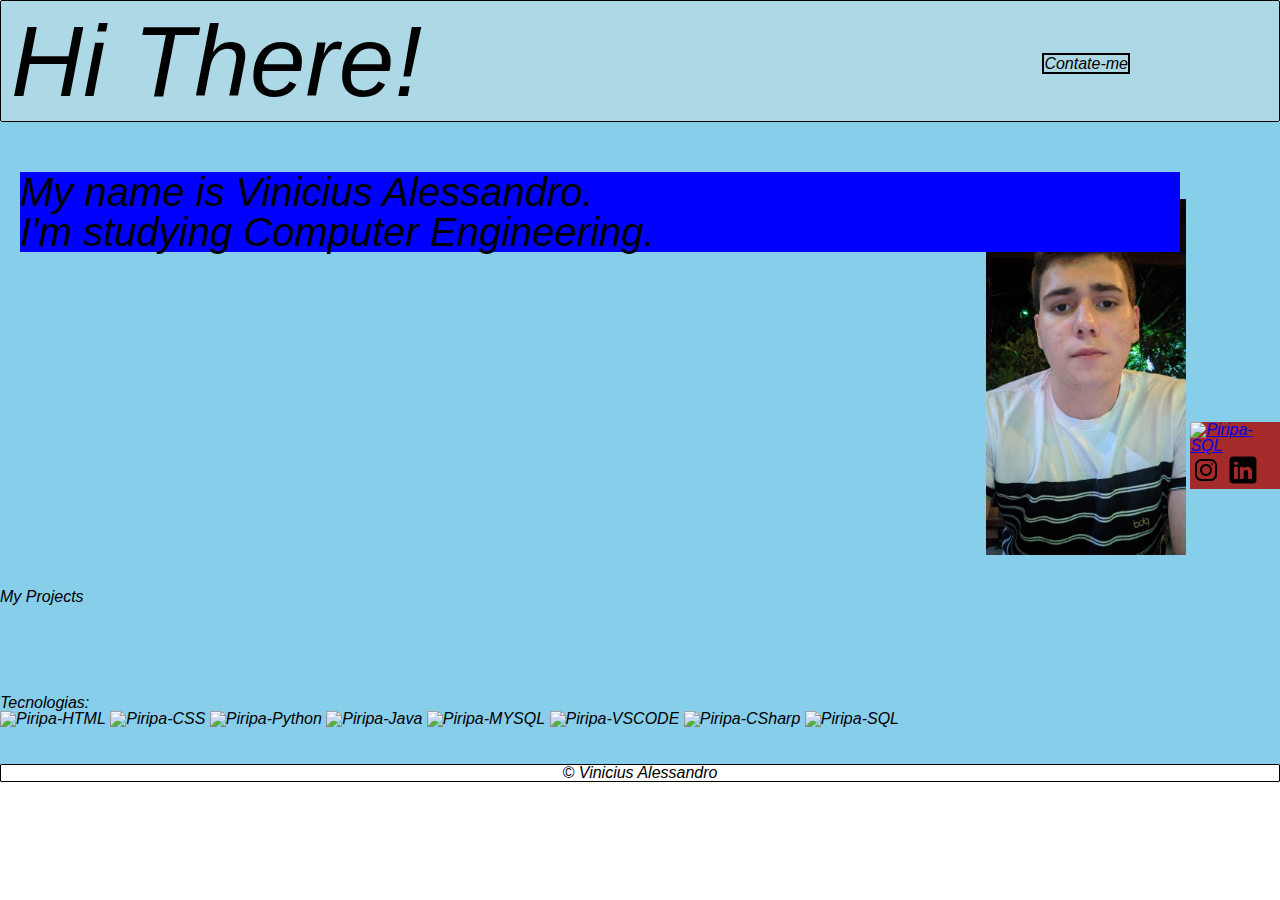
==== index.html @ c4fb6c01 "novas alterações" ====
<!DOCTYPE html>
<html lang="pt-br">

<head>
    <meta charset="UTF-8">
    <meta name="viewport" content="width=device-width, initial-scale=1.0">
    <title>Portfólio</title>
    <link rel="stylesheet" href="/assets/css/reset.css">
    <link rel="stylesheet" href="/assets/css/style.css">
    <link rel="preconnect" href="https://fonts.googleapis.com">


<body>
    <header>
        <div class="cabeca">
            <h1>Hi There!</h1>
            <nav>
                <ul>
                    <li>Contate-me</li>
                </ul>
            </nav>
        </div>
    </header>
    <main>
        <div class="div-principal">
            <div>
                <img class="picture-perfil" src="/assets/img/Foto perfil linkedIn.jpg">
            </div>
            <div class="info-principal">
                <section>
                    <h3>My name is Vinicius Alessandro.
                        <br>
                        I'm studying Computer Engineering.
                    </h3>
            </div>
            <div class="redes">
                <ul>
                    <a href="https://github.com/Piripa"><img alt="Piripa-SQL" height="30" width="40"
                            src="https://icongr.am/devicon/github-original-wordmark.svg?size=128&color=currentColor" /></a>
                    <a href="https://www.instagram.com/vini_aless/"><img src="/assets/img/icons8-instagram-32.png"></a>
                    <a href="https://www.linkedin.com/in/vinialess/"><img src="/assets/img/icons8-linkedin-32.png"></a>
                </ul>
                </section>
            </div>
            <section class="my-projects">
                <p>My Projects</p>
            </section>
            <div class="skills">
                <p>Tecnologias:</p>
                <img alt="Piripa-HTML" height="30" width="40"
                    src="https://raw.githubusercontent.com/devicons/devicon/master/icons/html5/html5-original.svg">
                <img alt="Piripa-CSS" height="30" width="40"
                    src="https://raw.githubusercontent.com/devicons/devicon/master/icons/css3/css3-original.svg">
                <img alt="Piripa-Python" height="30" width="40"
                    src="https://raw.githubusercontent.com/devicons/devicon/master/icons/python/python-original.svg">
                <img alt="Piripa-Java" height="30" width="40"
                    src="https://cdn.jsdelivr.net/gh/devicons/devicon/icons/java/java-original.svg">
                <img alt="Piripa-MYSQL" height="30" width="40"
                    src="https://cdn.jsdelivr.net/gh/devicons/devicon/icons/mysql/mysql-original.svg">
                <img alt="Piripa-VSCODE" height="30" width="40"
                    src="https://cdn.jsdelivr.net/gh/devicons/devicon/icons/vscode/vscode-original.svg">
                <img alt="Piripa-CSharp" height="30" width="40"
                    src="https://cdn.jsdelivr.net/gh/devicons/devicon/icons/csharp/csharp-original.svg" />
                <img alt="Piripa-SQL" height="30" width="40"
                    src="https://icongr.am/devicon/postgresql-original.svg?size=128&color=currentColor" />
            </div>
        </div>
        </div>
    </main>
    <footer>
        <p><span>&#169;</span> Vinicius Alessandro</p>
    </footer>
</body>

</html>
---- assets/css/style.css ----
body {
    font-family: "Roboto", sans-serif;
    font-style: italic;
    width: 1024px 920px;
}

header {
    background-color: #ADD8E6;
    padding: 10px;
    border-color: black;
    border-width: 1px;
    border-style: solid;
    border-radius: 2px;


}

header h1 {
    font-size: 100px;

}

nav {
    position: absolute;
    top: 56px;
    right: 150px;
}

nav li {
    display: inline;
    border-color: black;
    border-width: 2px;
    border-style: solid;
}

li {
    border-color: black;

}



main {
    background-color: red;
    width: 100%;

}

.div-principal {
    width: 100%;
    margin: 0 auto;
    background-color: #87CEEB;
    display: block;
}



.picture-perfil {
    display: inline-flex;
    position: absolute;
    max-width: 200px;
    margin: 6% 0 10% 77%;

}


footer {
    text-align: center;
    border-radius: 1px;
    border-width: 1px;
    border-color: black;
    border-style: solid;
}

.info-principal {
    background-color: blue;
    position: absolute;
    margin: 50px 20px;
    font-size: 40px;
    width: 29em;
}

.redes {
    background-color: brown;
    display: inline-block;
    margin: 300px 0 100px 93%;
}

.skills {
    display: inline-block;
    margin: 90px 0 36.7px;
}
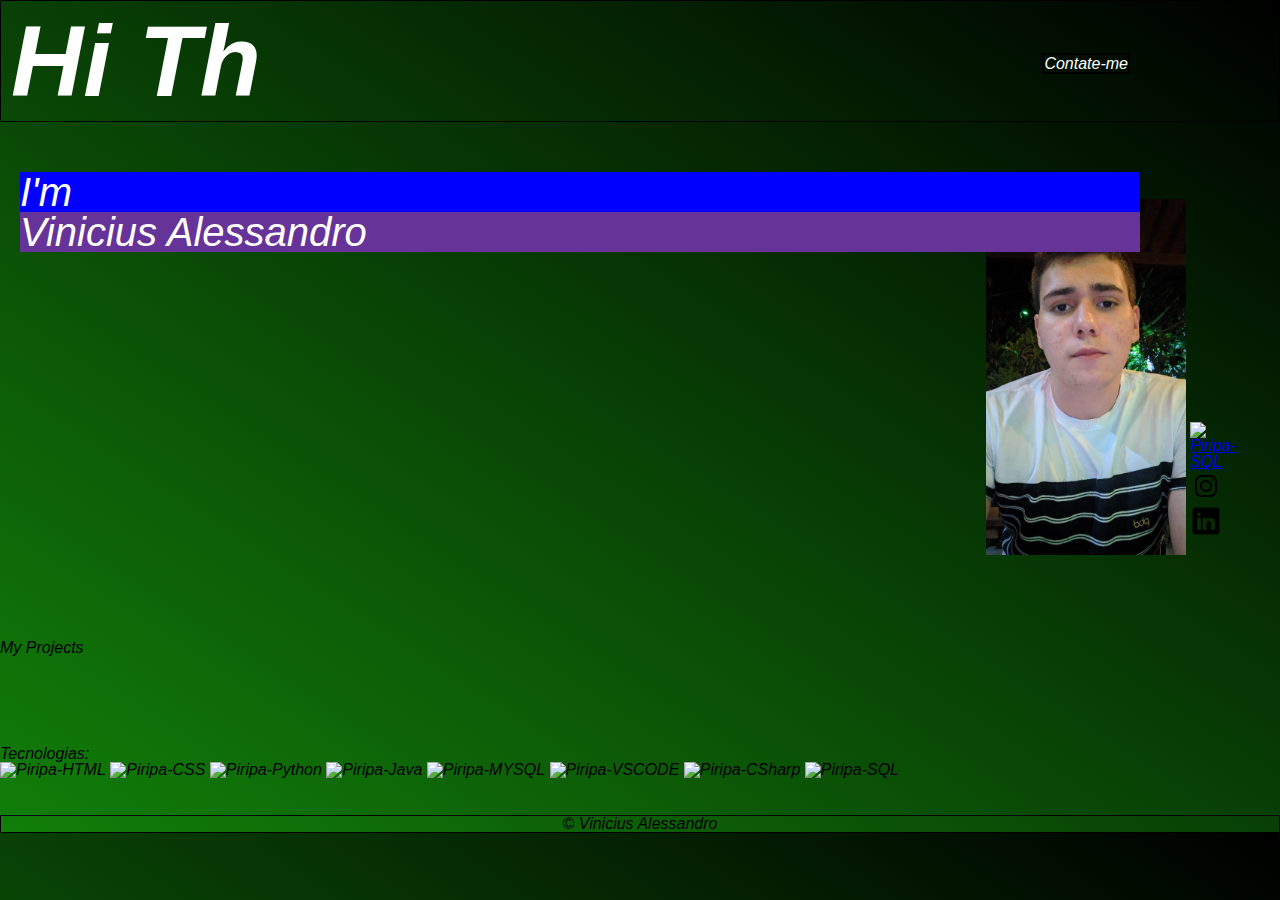
==== commit 27a303be: "inicio do js" ====
--- a/index.html
+++ b/index.html
@@ -8,8 +8,8 @@
     <link rel="stylesheet" href="/assets/css/reset.css">
     <link rel="stylesheet" href="/assets/css/style.css">
     <link rel="preconnect" href="https://fonts.googleapis.com">
-
-
+    
+</head>
 <body>
     <header>
         <div class="cabeca">
@@ -28,9 +28,9 @@
             </div>
             <div class="info-principal">
                 <section>
-                    <h3>My name is Vinicius Alessandro.
-                        <br>
-                        I'm studying Computer Engineering.
+                    
+                    <h3>
+                        I'm <h4 id="textoAlternador"> </h4>
                     </h3>
             </div>
             <div class="redes">
@@ -65,11 +65,11 @@
                     src="https://icongr.am/devicon/postgresql-original.svg?size=128&color=currentColor" />
             </div>
         </div>
-        </div>
     </main>
     <footer>
         <p><span>&#169;</span> Vinicius Alessandro</p>
     </footer>
+    <script type="text/javascript" src="/assets/js/estilizar.js"></script>
 </body>
 
 </html>--- a/assets/css/style.css
+++ b/assets/css/style.css
@@ -1,11 +1,11 @@
 body {
     font-family: "Roboto", sans-serif;
     font-style: italic;
-    width: 1024px 920px;
+    max-width: 1024px 920px;
+    background-image: linear-gradient(to top right, #117f09, #0d6007, #084005, #042002, #000000);
 }
 
 header {
-    background-color: #ADD8E6;
     padding: 10px;
     border-color: black;
     border-width: 1px;
@@ -17,7 +17,8 @@
 
 header h1 {
     font-size: 100px;
-
+    font-weight: 900;
+    color: white;
 }
 
 nav {
@@ -27,6 +28,7 @@
 }
 
 nav li {
+    color: white;
     display: inline;
     border-color: black;
     border-width: 2px;
@@ -41,7 +43,6 @@
 
 
 main {
-    background-color: red;
     width: 100%;
 
 }
@@ -49,7 +50,6 @@
 .div-principal {
     width: 100%;
     margin: 0 auto;
-    background-color: #87CEEB;
     display: block;
 }
 
@@ -73,17 +73,26 @@
 }
 
 .info-principal {
+    color: white;
     background-color: blue;
     position: absolute;
     margin: 50px 20px;
     font-size: 40px;
-    width: 29em;
+    width: 28em;
+
+
 }
 
+.info-principal h4 {
+    background-color: rebeccapurple;
+
+}
+
+
 .redes {
-    background-color: brown;
     display: inline-block;
     margin: 300px 0 100px 93%;
+    width: 40px;
 }
 
 .skills {
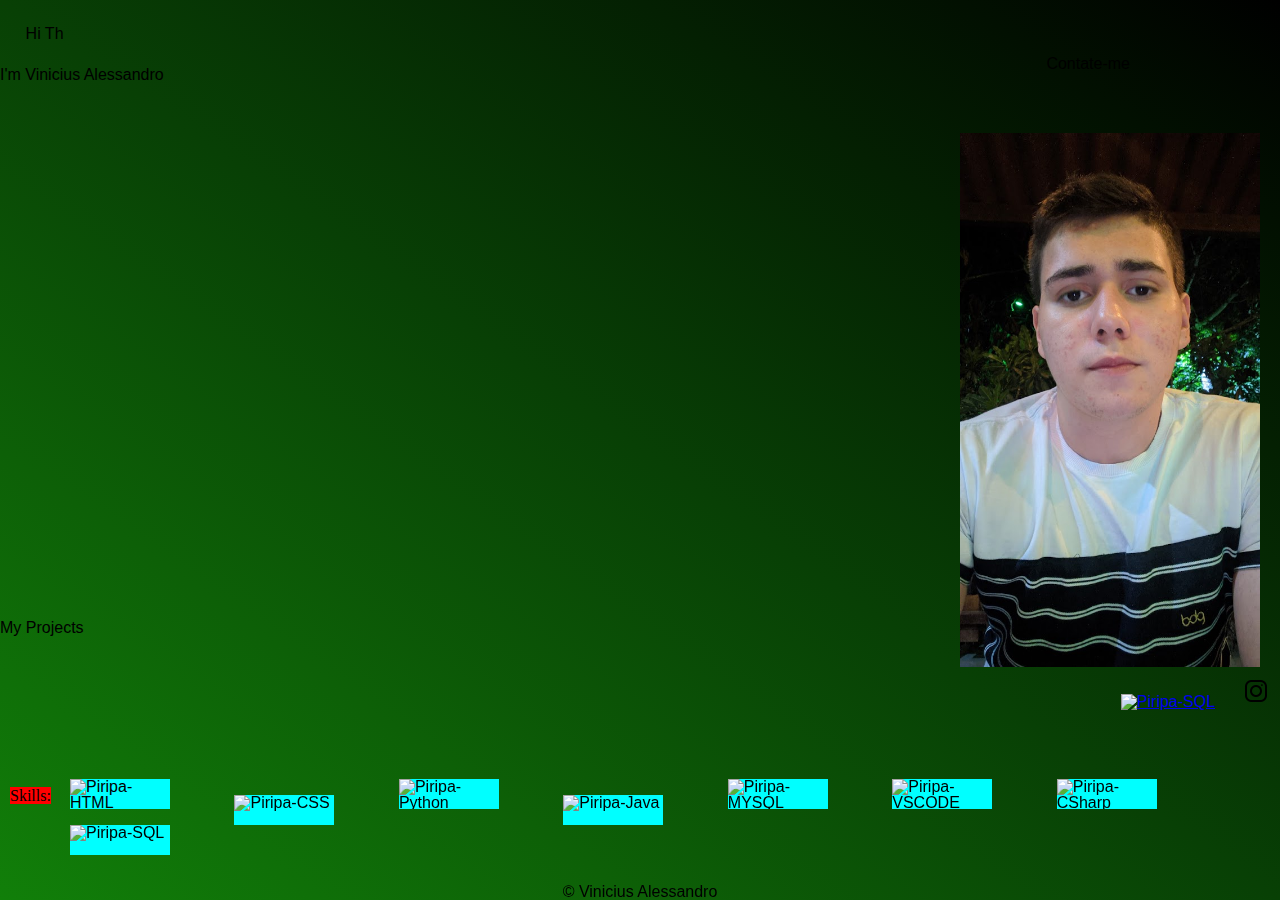
==== commit 1c38c190: "refazendo o css para uma melhor adptação" ====
--- a/index.html
+++ b/index.html
@@ -8,8 +8,8 @@
     <link rel="stylesheet" href="/assets/css/reset.css">
     <link rel="stylesheet" href="/assets/css/style.css">
     <link rel="preconnect" href="https://fonts.googleapis.com">
-    
 </head>
+
 <body>
     <header>
         <div class="cabeca">
@@ -24,46 +24,45 @@
     <main>
         <div class="div-principal">
             <div>
-                <img class="picture-perfil" src="/assets/img/Foto perfil linkedIn.jpg">
+                <h2>I'm <span id="textoAlternador"></span></h2>
+                <div class="info-principal">
+                    <img class="picture-perfil" src="/assets/img/Foto perfil linkedIn.jpg">
+                    <div class="redes">
+                        <a  class="entre-redes" href="https://github.com/Piripa"><img alt="Piripa-SQL" height="30" width="40"
+                                src="https://icongr.am/devicon/github-original-wordmark.svg?size=128&color=currentColor" /></a>
+                        <a class="entre-redes"href="https://www.instagram.com/vini_aless/"><img
+                                src="/assets/img/icons8-instagram-32.png"></a>
+                        <a class="entre-redes" href="https://www.linkedin.com/in/vinialess/"><img
+                                src="/assets/img/icons8-linkedin-32.png"></a>
+                    </div>
+                </div>
+                    <section class="my-projects">
+                        <p>My Projects</p>
+                    </section>
+                    <div class="skills">
+                        <p class="nome-skill"> Skills: </p>
+                        <div>
+                            <img class="imagens-skill" alt="Piripa-HTML" height="30" width="40"
+                                src="https://raw.githubusercontent.com/devicons/devicon/master/icons/html5/html5-original.svg">
+                            <img class="imagens-skill" alt="Piripa-CSS" height="30" width="40"
+                                src="https://raw.githubusercontent.com/devicons/devicon/master/icons/css3/css3-original.svg">
+                            <img class="imagens-skill" alt="Piripa-Python" height="30" width="40"
+                                src="https://raw.githubusercontent.com/devicons/devicon/master/icons/python/python-original.svg">
+                            <img class="imagens-skill" alt="Piripa-Java" height="30" width="40"
+                                src="https://cdn.jsdelivr.net/gh/devicons/devicon/icons/java/java-original.svg">
+                            <img class="imagens-skill" alt="Piripa-MYSQL" height="30" width="40"
+                                src="https://cdn.jsdelivr.net/gh/devicons/devicon/icons/mysql/mysql-original.svg">
+                            <img class="imagens-skill" alt="Piripa-VSCODE" height="30" width="40"
+                                src="https://cdn.jsdelivr.net/gh/devicons/devicon/icons/vscode/vscode-original.svg">
+                            <img class="imagens-skill" alt="Piripa-CSharp" height="30" width="40"
+                                src="https://cdn.jsdelivr.net/gh/devicons/devicon/icons/csharp/csharp-original.svg" />
+                            <img class="imagens-skill" alt="Piripa-SQL" height="30" width="40"
+                                src="https://icongr.am/devicon/postgresql-original.svg?size=128&color=currentColor" />
+                        </div>
+                    </div>
+                </div>
             </div>
-            <div class="info-principal">
-                <section>
-                    
-                    <h3>
-                        I'm <h4 id="textoAlternador"> </h4>
-                    </h3>
-            </div>
-            <div class="redes">
-                <ul>
-                    <a href="https://github.com/Piripa"><img alt="Piripa-SQL" height="30" width="40"
-                            src="https://icongr.am/devicon/github-original-wordmark.svg?size=128&color=currentColor" /></a>
-                    <a href="https://www.instagram.com/vini_aless/"><img src="/assets/img/icons8-instagram-32.png"></a>
-                    <a href="https://www.linkedin.com/in/vinialess/"><img src="/assets/img/icons8-linkedin-32.png"></a>
-                </ul>
-                </section>
-            </div>
-            <section class="my-projects">
-                <p>My Projects</p>
-            </section>
-            <div class="skills">
-                <p>Tecnologias:</p>
-                <img alt="Piripa-HTML" height="30" width="40"
-                    src="https://raw.githubusercontent.com/devicons/devicon/master/icons/html5/html5-original.svg">
-                <img alt="Piripa-CSS" height="30" width="40"
-                    src="https://raw.githubusercontent.com/devicons/devicon/master/icons/css3/css3-original.svg">
-                <img alt="Piripa-Python" height="30" width="40"
-                    src="https://raw.githubusercontent.com/devicons/devicon/master/icons/python/python-original.svg">
-                <img alt="Piripa-Java" height="30" width="40"
-                    src="https://cdn.jsdelivr.net/gh/devicons/devicon/icons/java/java-original.svg">
-                <img alt="Piripa-MYSQL" height="30" width="40"
-                    src="https://cdn.jsdelivr.net/gh/devicons/devicon/icons/mysql/mysql-original.svg">
-                <img alt="Piripa-VSCODE" height="30" width="40"
-                    src="https://cdn.jsdelivr.net/gh/devicons/devicon/icons/vscode/vscode-original.svg">
-                <img alt="Piripa-CSharp" height="30" width="40"
-                    src="https://cdn.jsdelivr.net/gh/devicons/devicon/icons/csharp/csharp-original.svg" />
-                <img alt="Piripa-SQL" height="30" width="40"
-                    src="https://icongr.am/devicon/postgresql-original.svg?size=128&color=currentColor" />
-            </div>
+        </div>
         </div>
     </main>
     <footer>
--- a/assets/css/style.css
+++ b/assets/css/style.css
@@ -1,24 +1,17 @@
+* {}
+
 body {
-    font-family: "Roboto", sans-serif;
-    font-style: italic;
-    max-width: 1024px 920px;
+    min-height: 100vh;
+    min-width: 100vh;
+    font-family: "Madimi One", sans-serif;
+    font-weight: 400;
+    font-style: normal;
     background-image: linear-gradient(to top right, #117f09, #0d6007, #084005, #042002, #000000);
+
 }
 
 header {
-    padding: 10px;
-    border-color: black;
-    border-width: 1px;
-    border-style: solid;
-    border-radius: 2px;
-
-
-}
-
-header h1 {
-    font-size: 100px;
-    font-weight: 900;
-    color: white;
+    padding: 2%;
 }
 
 nav {
@@ -27,75 +20,64 @@
     right: 150px;
 }
 
-nav li {
-    color: white;
-    display: inline;
-    border-color: black;
-    border-width: 2px;
-    border-style: solid;
+.info-principal {
+    position: relative;
+    top: 50px;
 }
 
-li {
-    border-color: black;
-
-}
-
-
-
-main {
-    width: 100%;
-
-}
-
-.div-principal {
-    width: 100%;
-    margin: 0 auto;
-    display: block;
-}
-
-
-
 .picture-perfil {
-    display: inline-flex;
-    position: absolute;
-    max-width: 200px;
-    margin: 6% 0 10% 77%;
-
-}
-
-
-footer {
-    text-align: center;
-    border-radius: 1px;
-    border-width: 1px;
-    border-color: black;
-    border-style: solid;
-}
-
-.info-principal {
-    color: white;
-    background-color: blue;
-    position: absolute;
-    margin: 50px 20px;
-    font-size: 40px;
-    width: 28em;
-
-
-}
-
-.info-principal h4 {
-    background-color: rebeccapurple;
-
+    position: relative;
+    top: 5%;
+    left: 75%;
 }
 
 
 .redes {
+
     display: inline-block;
-    margin: 300px 0 100px 93%;
-    width: 40px;
+    position: relative;
+    left: 63%;
+    top: 40px;
 }
 
+.redes a {
+    margin: 10px;
+}
+
+
 .skills {
+
+    padding-left: 10px;
+    position: fixed;
+    bottom: 5%;
+    width: 100%;
+}
+
+.nome-skill {
+    background-color: red;
+    display: inline;
+    position: relative;
+    top: 25px;
+    font-family: "Angkor", serif;
+}
+
+.imagens-skill {
+    background-color: aqua;
     display: inline-block;
-    margin: 90px 0 36.7px;
+    margin-left: 60px;
+    width: 100px;
+    text-align: ;
+
+}
+
+.picture-perfil {
+    position: relative;
+    width: 300px;
+}
+
+footer {
+    position: fixed;
+    text-align: center;
+    bottom: 0;
+    width: 100%;
 }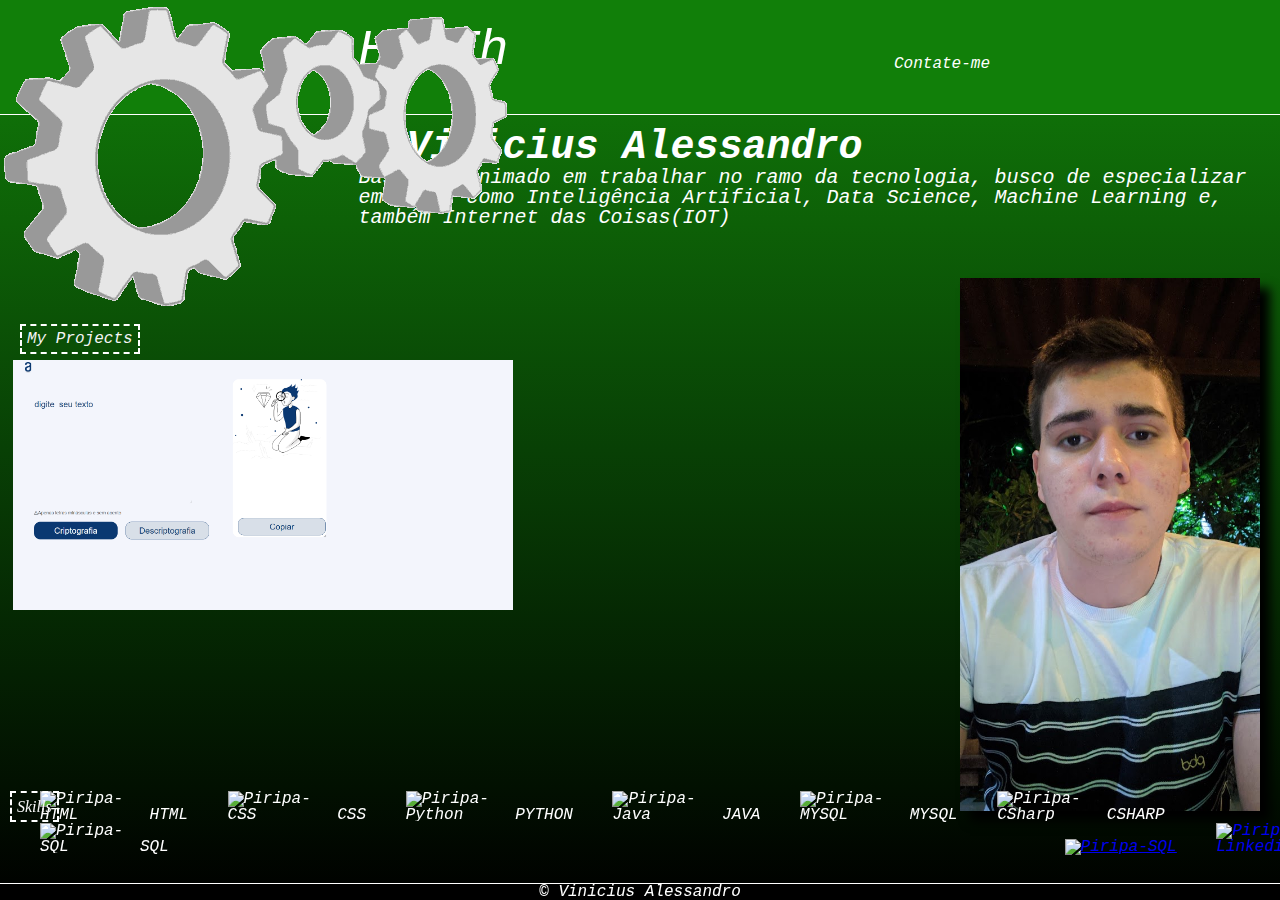
==== commit 107dd7ec: "atualização de cores e elementos" ====
--- a/index.html
+++ b/index.html
@@ -13,6 +13,9 @@
 <body>
     <header>
         <div class="cabeca">
+            <figure class="gif">
+                <img src="/assets/img/gif engrenagem.gif">
+            </figure>
             <h1>Hi There!</h1>
             <nav>
                 <ul>
@@ -24,44 +27,49 @@
     <main>
         <div class="div-principal">
             <div>
-                <h2>I'm <span id="textoAlternador"></span></h2>
+                <h2>I'm <span id="textoAlternador"></span> <br>
+                    Bastante animado em trabalhar no ramo da tecnologia, busco de especializar
+                    em áreas como Inteligência Artificial, Data Science, Machine Learning e, também Internet das
+                    Coisas(IOT)</h2>
                 <div class="info-principal">
                     <img class="picture-perfil" src="/assets/img/Foto perfil linkedIn.jpg">
                     <div class="redes">
-                        <a  class="entre-redes" href="https://github.com/Piripa"><img alt="Piripa-SQL" height="30" width="40"
-                                src="https://icongr.am/devicon/github-original-wordmark.svg?size=128&color=currentColor" /></a>
-                        <a class="entre-redes"href="https://www.instagram.com/vini_aless/"><img
-                                src="/assets/img/icons8-instagram-32.png"></a>
-                        <a class="entre-redes" href="https://www.linkedin.com/in/vinialess/"><img
-                                src="/assets/img/icons8-linkedin-32.png"></a>
+                        <a class="entre-redes" href="https://github.com/Piripa"><img alt="Piripa-SQL" height="30"
+                                width="40" src="https://icongr.am/feather/github.svg?size=106&color=f5f5f5" /></a>
+                        <a class="entre-redes" href="https://www.instagram.com/vini_aless/"><img class="imagens-skill"
+                                alt="Piripa-Linkedin" height="30" width="40"
+                                src=https://icongr.am/feather/instagram.svg?size=106&color=f5f5f5></a>
+                        <a class="entre-redes" href="https://www.linkedin.com/in/vinialess/"><img class="imagens-skill"
+                                alt="Piripa-Linkedin" height="30" width="40"
+                                src="https://icongr.am/devicon/linkedin-plain.svg?size=106&color=f5f5f5" /></a>
                     </div>
                 </div>
-                    <section class="my-projects">
-                        <p>My Projects</p>
-                    </section>
-                    <div class="skills">
-                        <p class="nome-skill"> Skills: </p>
-                        <div>
-                            <img class="imagens-skill" alt="Piripa-HTML" height="30" width="40"
-                                src="https://raw.githubusercontent.com/devicons/devicon/master/icons/html5/html5-original.svg">
-                            <img class="imagens-skill" alt="Piripa-CSS" height="30" width="40"
-                                src="https://raw.githubusercontent.com/devicons/devicon/master/icons/css3/css3-original.svg">
-                            <img class="imagens-skill" alt="Piripa-Python" height="30" width="40"
-                                src="https://raw.githubusercontent.com/devicons/devicon/master/icons/python/python-original.svg">
-                            <img class="imagens-skill" alt="Piripa-Java" height="30" width="40"
-                                src="https://cdn.jsdelivr.net/gh/devicons/devicon/icons/java/java-original.svg">
-                            <img class="imagens-skill" alt="Piripa-MYSQL" height="30" width="40"
-                                src="https://cdn.jsdelivr.net/gh/devicons/devicon/icons/mysql/mysql-original.svg">
-                            <img class="imagens-skill" alt="Piripa-VSCODE" height="30" width="40"
-                                src="https://cdn.jsdelivr.net/gh/devicons/devicon/icons/vscode/vscode-original.svg">
-                            <img class="imagens-skill" alt="Piripa-CSharp" height="30" width="40"
-                                src="https://cdn.jsdelivr.net/gh/devicons/devicon/icons/csharp/csharp-original.svg" />
-                            <img class="imagens-skill" alt="Piripa-SQL" height="30" width="40"
-                                src="https://icongr.am/devicon/postgresql-original.svg?size=128&color=currentColor" />
-                        </div>
+                <section class="my-projects">
+                    <p>My Projects</p>
+                    <img src="/assets/img/decodificar- texto.png">
+                </section>
+                <div class="skills">
+                    <p class="nome-skill"> Skills </p>
+                    <div>
+                        <img class="imagens-skill" alt="Piripa-HTML" height="30" width="40"
+                            src="https://icongr.am/devicon/html5-plain.svg?size=106&color=f5f5f5"> HTML
+                        <img class="imagens-skill" alt="Piripa-CSS" height="30" width="40"
+                            src="https://icongr.am/devicon/css3-plain.svg?size=106&color=f5f5f5"> CSS
+                        <img class="imagens-skill" alt="Piripa-Python" height="30" width="40"
+                            src="https://icongr.am/devicon/python-plain.svg?size=106&color=f5f5f5"> PYTHON
+                        <img class="imagens-skill" alt="Piripa-Java" height="30" width="40"
+                            src="https://icongr.am/devicon/java-plain.svg?size=106&color=f5f5f5"> JAVA
+                        <img class="imagens-skill" alt="Piripa-MYSQL" height="30" width="40"
+                            src="https://icongr.am/devicon/mysql-plain.svg?size=106&color=f5f5f5"> MYSQL
+                        <img class="imagens-skill" alt="Piripa-CSharp" height="30" width="40"
+                            src="https://icongr.am/devicon/csharp-plain.svg?size=106&color=f5f5f5" /> CSHARP
+                        <img class="imagens-skill" alt="Piripa-SQL" height="30" width="40"
+                            src="https://icongr.am/devicon/postgresql-plain.svg?size=106&color=f5f5f5" />SQL
+
                     </div>
                 </div>
             </div>
+        </div>
         </div>
         </div>
     </main>
--- a/assets/css/style.css
+++ b/assets/css/style.css
@@ -3,21 +3,51 @@
 body {
     min-height: 100vh;
     min-width: 100vh;
-    font-family: "Madimi One", sans-serif;
-    font-weight: 400;
-    font-style: normal;
-    background-image: linear-gradient(to top right, #117f09, #0d6007, #084005, #042002, #000000);
+    font-family: "Source Code Pro", monospace;
+    font-optical-sizing: auto;
+    font-style: italic;
+
+
+    background-image: linear-gradient(#117f09, #0d6007, #084005, #042002, #000000);
 
 }
 
 header {
-    padding: 2%;
+    padding: 2% 0 3% 28%;
+    color: white;
+    border-bottom: 1px solid white;
+    background-color: #117f09;
+
+}
+
+.gif {
+    position: absolute;
+    top: 0;
+    left: 0;
+
+}
+
+header h1 {
+
+    font-size: 50px;
 }
 
 nav {
     position: absolute;
     top: 56px;
-    right: 150px;
+    right: 290px;
+}
+
+.div-principal h2 {
+    margin: 1% 0 0 28%;
+    color: white;
+    font-size: 20px;
+
+}
+
+.div-principal h2 span {
+    font-size: 40px;
+    font-weight: bolder;
 }
 
 .info-principal {
@@ -27,8 +57,26 @@
 
 .picture-perfil {
     position: relative;
-    top: 5%;
     left: 75%;
+    box-shadow: 10px 10px 10px #000000;
+}
+
+.my-projects p {
+    display: inline-block;
+    position: absolute;
+    top: 36%;
+    left: 20px;
+    border: 2px dashed white;
+    color: whitesmoke;
+    padding: 5px;
+}
+
+.my-projects img {
+    max-width: 500px;
+    display: inline-flex;
+    position: absolute;
+    top: 40%;
+    left: 1%;
 }
 
 
@@ -36,12 +84,8 @@
 
     display: inline-block;
     position: relative;
-    left: 63%;
+    left: 59%;
     top: 40px;
-}
-
-.redes a {
-    margin: 10px;
 }
 
 
@@ -51,22 +95,24 @@
     position: fixed;
     bottom: 5%;
     width: 100%;
+    color: white;
 }
 
 .nome-skill {
-    background-color: red;
     display: inline;
     position: relative;
     top: 25px;
     font-family: "Angkor", serif;
+    border: 2px dashed white;
+    padding: 5px;
+    color: whitesmoke;
 }
 
 .imagens-skill {
-    background-color: aqua;
     display: inline-block;
-    margin-left: 60px;
+    margin-left: 25px;
     width: 100px;
-    text-align: ;
+    padding-left: 5px;
 
 }
 
@@ -80,4 +126,8 @@
     text-align: center;
     bottom: 0;
     width: 100%;
+    border-top: 1px solid white;
+    background-color: #000000;
+    color: white;
+    /*background-color: rgb(92, 142, 155);*/
 }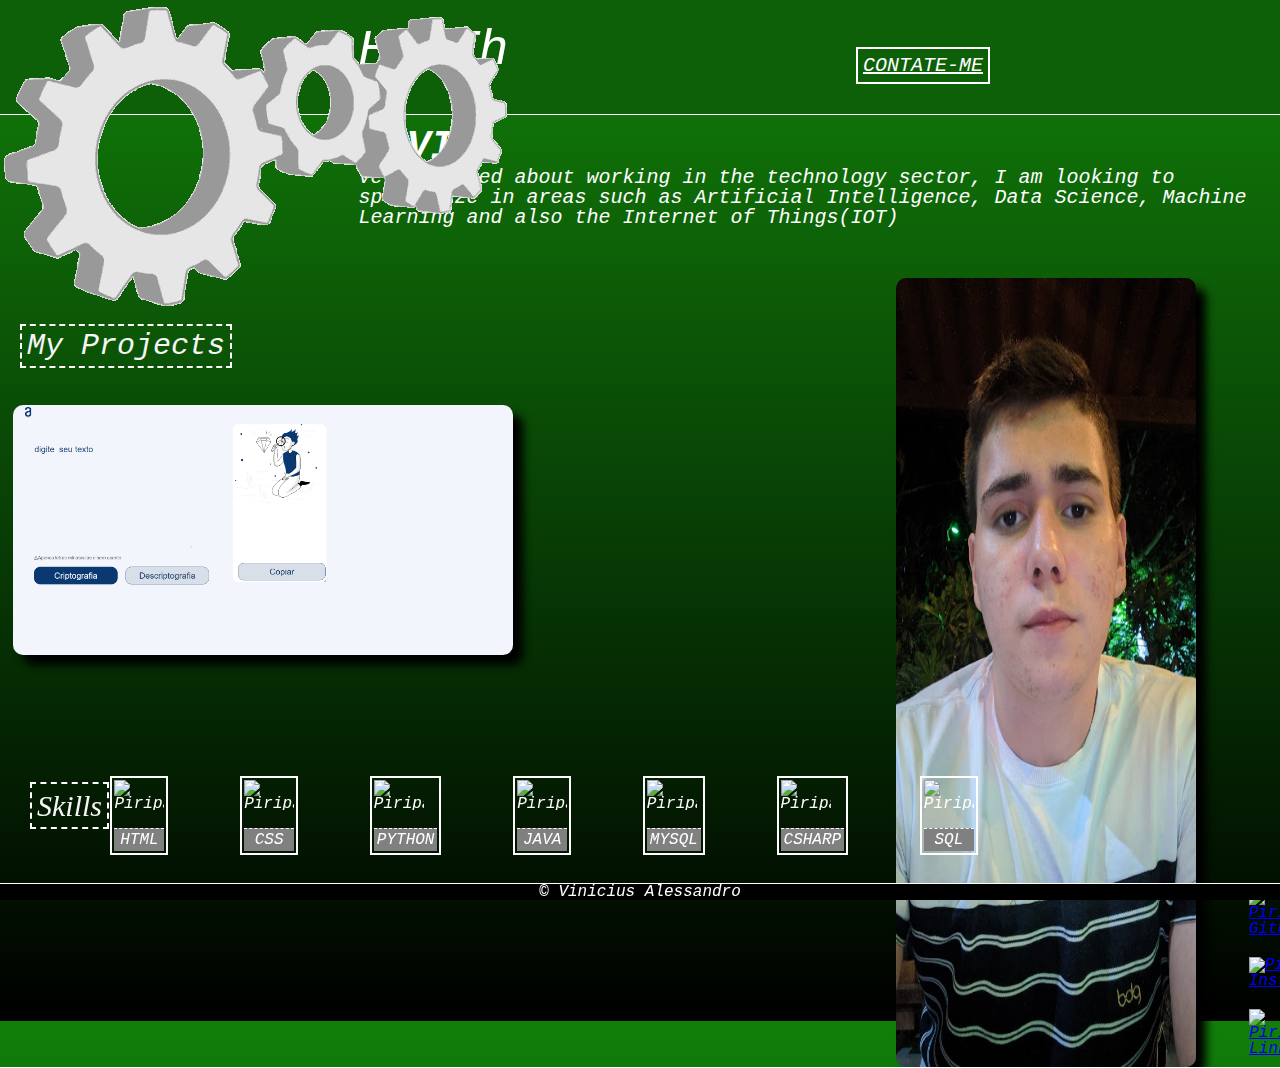
==== commit 88a2f2f6: "atualização da página, inserção de bordas, criação da pagina contato" ====
--- a/index.html
+++ b/index.html
@@ -19,7 +19,9 @@
             <h1>Hi There!</h1>
             <nav>
                 <ul>
-                    <li>Contate-me</li>
+                    <a href="/contato.html">
+                        <li>Contate-me</li>
+                    </a>
                 </ul>
             </nav>
         </div>
@@ -28,44 +30,71 @@
         <div class="div-principal">
             <div>
                 <h2>I'm <span id="textoAlternador"></span> <br>
-                    Bastante animado em trabalhar no ramo da tecnologia, busco de especializar
-                    em áreas como Inteligência Artificial, Data Science, Machine Learning e, também Internet das
-                    Coisas(IOT)</h2>
+                    Very excited about working in the technology sector, I am looking to specialize
+                    in areas such as Artificial Intelligence, Data Science, Machine Learning and also the Internet of
+                    Things(IOT)</h2>
                 <div class="info-principal">
                     <img class="picture-perfil" src="/assets/img/Foto perfil linkedIn.jpg">
                     <div class="redes">
-                        <a class="entre-redes" href="https://github.com/Piripa"><img alt="Piripa-SQL" height="30"
-                                width="40" src="https://icongr.am/feather/github.svg?size=106&color=f5f5f5" /></a>
-                        <a class="entre-redes" href="https://www.instagram.com/vini_aless/"><img class="imagens-skill"
-                                alt="Piripa-Linkedin" height="30" width="40"
-                                src=https://icongr.am/feather/instagram.svg?size=106&color=f5f5f5></a>
-                        <a class="entre-redes" href="https://www.linkedin.com/in/vinialess/"><img class="imagens-skill"
-                                alt="Piripa-Linkedin" height="30" width="40"
+                        <a href="https://github.com/Piripa"><img alt="Piripa-GithHub" height="30" width="40"
+                                src="https://icongr.am/feather/github.svg?size=106&color=f5f5f5" /></a>
+
+                        <a href="https://www.instagram.com/vini_aless/"><img alt="Piripa-Instagram" height="30"
+                                width="40" src=https://icongr.am/feather/instagram.svg?size=106&color=f5f5f5></a>
+
+                        <a href="https://www.linkedin.com/in/vinialess/"><img alt="Piripa-Linkedin" height="30"
+                                width="40"
                                 src="https://icongr.am/devicon/linkedin-plain.svg?size=106&color=f5f5f5" /></a>
                     </div>
                 </div>
                 <section class="my-projects">
+
                     <p>My Projects</p>
-                    <img src="/assets/img/decodificar- texto.png">
+
+                    <a href="https://piripa.github.io/challenge-decodificador-de-texto/"><img src="/assets/img/decodificar- texto.png"></a>
                 </section>
                 <div class="skills">
                     <p class="nome-skill"> Skills </p>
-                    <div>
-                        <img class="imagens-skill" alt="Piripa-HTML" height="30" width="40"
-                            src="https://icongr.am/devicon/html5-plain.svg?size=106&color=f5f5f5"> HTML
-                        <img class="imagens-skill" alt="Piripa-CSS" height="30" width="40"
-                            src="https://icongr.am/devicon/css3-plain.svg?size=106&color=f5f5f5"> CSS
-                        <img class="imagens-skill" alt="Piripa-Python" height="30" width="40"
-                            src="https://icongr.am/devicon/python-plain.svg?size=106&color=f5f5f5"> PYTHON
-                        <img class="imagens-skill" alt="Piripa-Java" height="30" width="40"
-                            src="https://icongr.am/devicon/java-plain.svg?size=106&color=f5f5f5"> JAVA
-                        <img class="imagens-skill" alt="Piripa-MYSQL" height="30" width="40"
-                            src="https://icongr.am/devicon/mysql-plain.svg?size=106&color=f5f5f5"> MYSQL
-                        <img class="imagens-skill" alt="Piripa-CSharp" height="30" width="40"
-                            src="https://icongr.am/devicon/csharp-plain.svg?size=106&color=f5f5f5" /> CSHARP
-                        <img class="imagens-skill" alt="Piripa-SQL" height="30" width="40"
-                            src="https://icongr.am/devicon/postgresql-plain.svg?size=106&color=f5f5f5" />SQL
+                    <div class="blocos-img-skills">
+                        <figure>
+                            <img class="imagens-skill" alt="Piripa-HTML" height="30" width="40"
+                                src="https://icongr.am/devicon/html5-plain.svg?size=106&color=f5f5f5">
+                            <figcaption>HTML</figcaption>
+                        </figure>
+                        <figure>
+                            <img class="imagens-skill" alt="Piripa-CSS" height="30" width="40"
+                                src="https://icongr.am/devicon/css3-plain.svg?size=106&color=f5f5f5">
+                            <figcaption>CSS</figcaption>
+                        </figure>
 
+                        <figure>
+                            <img class="imagens-skill" alt="Piripa-Python" height="30" width="40"
+                                src="https://icongr.am/devicon/python-plain.svg?size=106&color=f5f5f5">
+                            <figcaption>PYTHON</figcaption>
+                        </figure>
+
+                        <figure>
+                            <img class="imagens-skill" alt="Piripa-Java" height="30" width="40"
+                                src="https://icongr.am/devicon/java-plain.svg?size=106&color=f5f5f5">
+                            <figcaption>JAVA</figcaption>
+                        </figure>
+
+                        <figure>
+                            <img class="imagens-skill" alt="Piripa-MYSQL" height="30" width="40"
+                                src="https://icongr.am/devicon/mysql-plain.svg?size=106&color=f5f5f5">
+                            <figcaption>MYSQL</figcaption>
+                        </figure>
+                        <figure>
+                            <img class="imagens-skill" alt="Piripa-CSharp" height="30" width="40"
+                                src="https://icongr.am/devicon/csharp-plain.svg?size=106&color=f5f5f5" />
+                            <figcaption>CSHARP</figcaption>
+
+                        </figure>
+                        <figure>
+                            <img class="imagens-skill" alt="Piripa-SQL" height="30" width="40"
+                                src="https://icongr.am/devicon/postgresql-plain.svg?size=106&color=f5f5f5" />
+                            <figcaption>SQL</figcaption>
+                        </figure>
                     </div>
                 </div>
             </div>
--- a/assets/css/style.css
+++ b/assets/css/style.css
@@ -16,7 +16,7 @@
     padding: 2% 0 3% 28%;
     color: white;
     border-bottom: 1px solid white;
-    background-color: #117f09;
+    background-color: #0d6007;
 
 }
 
@@ -38,6 +38,18 @@
     right: 290px;
 }
 
+nav li {
+    color: white;
+    display: inline;
+    border-color: white;
+    border-width: 2px;
+    border-style: solid;
+    padding: 5px;
+    font-size: 20px;
+    text-transform: uppercase;
+    text-decoration: underline;
+}
+
 .div-principal h2 {
     margin: 1% 0 0 28%;
     color: white;
@@ -48,17 +60,21 @@
 .div-principal h2 span {
     font-size: 40px;
     font-weight: bolder;
+    text-transform: uppercase;
 }
 
 .info-principal {
+    display: inline-flex;
     position: relative;
     top: 50px;
+    left: 70%;
+
 }
 
 .picture-perfil {
-    position: relative;
-    left: 75%;
+    position: absolute;
     box-shadow: 10px 10px 10px #000000;
+    border-radius: 10px;
 }
 
 .my-projects p {
@@ -69,28 +85,35 @@
     border: 2px dashed white;
     color: whitesmoke;
     padding: 5px;
+    font-size: 30px;
 }
 
 .my-projects img {
     max-width: 500px;
     display: inline-flex;
     position: absolute;
-    top: 40%;
+    top: 45%;
     left: 1%;
+    box-shadow: 10px 10px 10px #000000;
+    border-radius: 10px;
+}
+
+.redes img {
+    padding: 10px;
 }
 
 
-.redes {
-
+.info-principal .redes {
     display: inline-block;
-    position: relative;
-    left: 59%;
-    top: 40px;
+    width: 10%;
+    height: 20%;
+    margin: 70% 0 0 5%;
 }
 
 
+
+
 .skills {
-
     padding-left: 10px;
     position: fixed;
     bottom: 5%;
@@ -101,18 +124,43 @@
 .nome-skill {
     display: inline;
     position: relative;
-    top: 25px;
+    top: 45px;
+    left: 20px;
     font-family: "Angkor", serif;
     border: 2px dashed white;
     padding: 5px;
     color: whitesmoke;
+    font-size: 30px;
+}
+
+.blocos-img-skills {
+    margin-left: 3%;
+}
+
+.skills figure {
+    display: inline-block;
+    justify-content: space-between;
+    margin-left: 5%;
+    border: 2px white solid;
+    padding: 2px;
+
+}
+
+.skills figure:hover {
+    transform: scale(1.2);
+}
+
+.skills figure figcaption {
+    background-color: gray;
+    text-align: center;
+    padding: 3px;
+    border-top: 1px white dashed;
 }
 
 .imagens-skill {
     display: inline-block;
-    margin-left: 25px;
-    width: 100px;
-    padding-left: 5px;
+    width: 50px;
+
 
 }
 
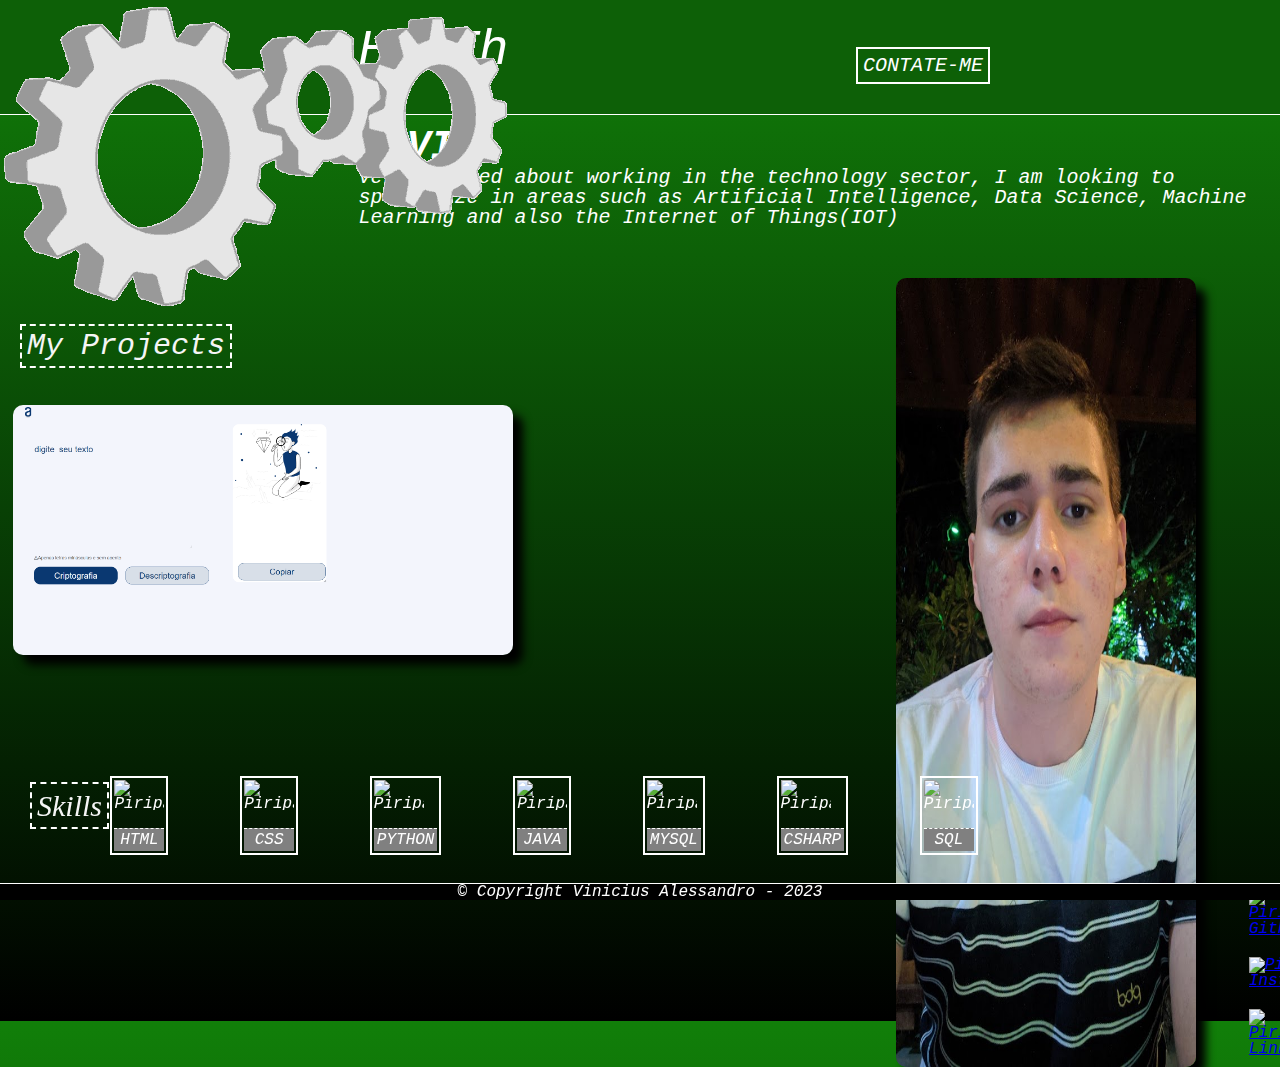
==== commit 2ec00e80: "ajustes v1 finais" ====
--- a/index.html
+++ b/index.html
@@ -8,6 +8,7 @@
     <link rel="stylesheet" href="/assets/css/reset.css">
     <link rel="stylesheet" href="/assets/css/style.css">
     <link rel="preconnect" href="https://fonts.googleapis.com">
+    <link rel="shortcut icon" href="/assets/img/engrenagemico.ico">
 </head>
 
 <body>
@@ -51,7 +52,8 @@
 
                     <p>My Projects</p>
 
-                    <a href="https://piripa.github.io/challenge-decodificador-de-texto/"><img src="/assets/img/decodificar- texto.png"></a>
+                    <a href="https://piripa.github.io/challenge-decodificador-de-texto/"><img alt="Clique aqui"
+                            src="/assets/img/decodificar- texto.png"></a>
                 </section>
                 <div class="skills">
                     <p class="nome-skill"> Skills </p>
@@ -103,7 +105,7 @@
         </div>
     </main>
     <footer>
-        <p><span>&#169;</span> Vinicius Alessandro</p>
+        <p><span>&#169;</span> Copyright Vinicius Alessandro - 2023</p>
     </footer>
     <script type="text/javascript" src="/assets/js/estilizar.js"></script>
 </body>
--- a/assets/css/style.css
+++ b/assets/css/style.css
@@ -6,8 +6,6 @@
     font-family: "Source Code Pro", monospace;
     font-optical-sizing: auto;
     font-style: italic;
-
-
     background-image: linear-gradient(#117f09, #0d6007, #084005, #042002, #000000);
 
 }
@@ -47,7 +45,13 @@
     padding: 5px;
     font-size: 20px;
     text-transform: uppercase;
-    text-decoration: underline;
+    cursor: pointer;
+
+
+}
+
+nav ul a {
+    text-decoration: none;
 }
 
 .div-principal h2 {
@@ -61,6 +65,25 @@
     font-size: 40px;
     font-weight: bolder;
     text-transform: uppercase;
+}
+
+.div-principal h2 span::after {
+    content: '|';
+    margin-left: 5px;
+    opacity: 1;
+    animation: pisca 0.7s infinite;
+}
+
+@keyframes pisca {
+
+    0%,
+    100% {
+        opacity: 1;
+    }
+
+    50% {
+        opacity: 0;
+    }
 }
 
 .info-principal {
@@ -96,6 +119,10 @@
     left: 1%;
     box-shadow: 10px 10px 10px #000000;
     border-radius: 10px;
+}
+
+.my-projects img:hover {
+    opacity: 0.5;
 }
 
 .redes img {
@@ -169,6 +196,51 @@
     width: 300px;
 }
 
+form {
+    display: inline-block;
+    margin: 2% 0 0 27%;
+    background-color: #c0c0c0;
+    border: 4px solid black;
+    padding: 50px;
+    border-radius: 2%;
+}
+
+form label,
+form legend {
+    display: block;
+    font-size: 20px;
+    margin: 0 0 10px;
+}
+
+.input-padrao {
+    display: block;
+    margin: 0 0 20px;
+    padding: 10px 15px;
+    width: 100%;
+}
+
+.checkbox {
+    margin: 20px 0;
+}
+
+.enviar {
+    width: 40%;
+    padding: 15px 0;
+    background: orange;
+    color: white;
+    font-weight: bold;
+    font-size: 18px;
+    border: none;
+    border-radius: 5px;
+    transition: 1s all;
+    cursor: pointer;
+}
+
+.enviar:hover {
+    background: darkorange;
+    transform: scale(1.1);
+}
+
 footer {
     position: fixed;
     text-align: center;
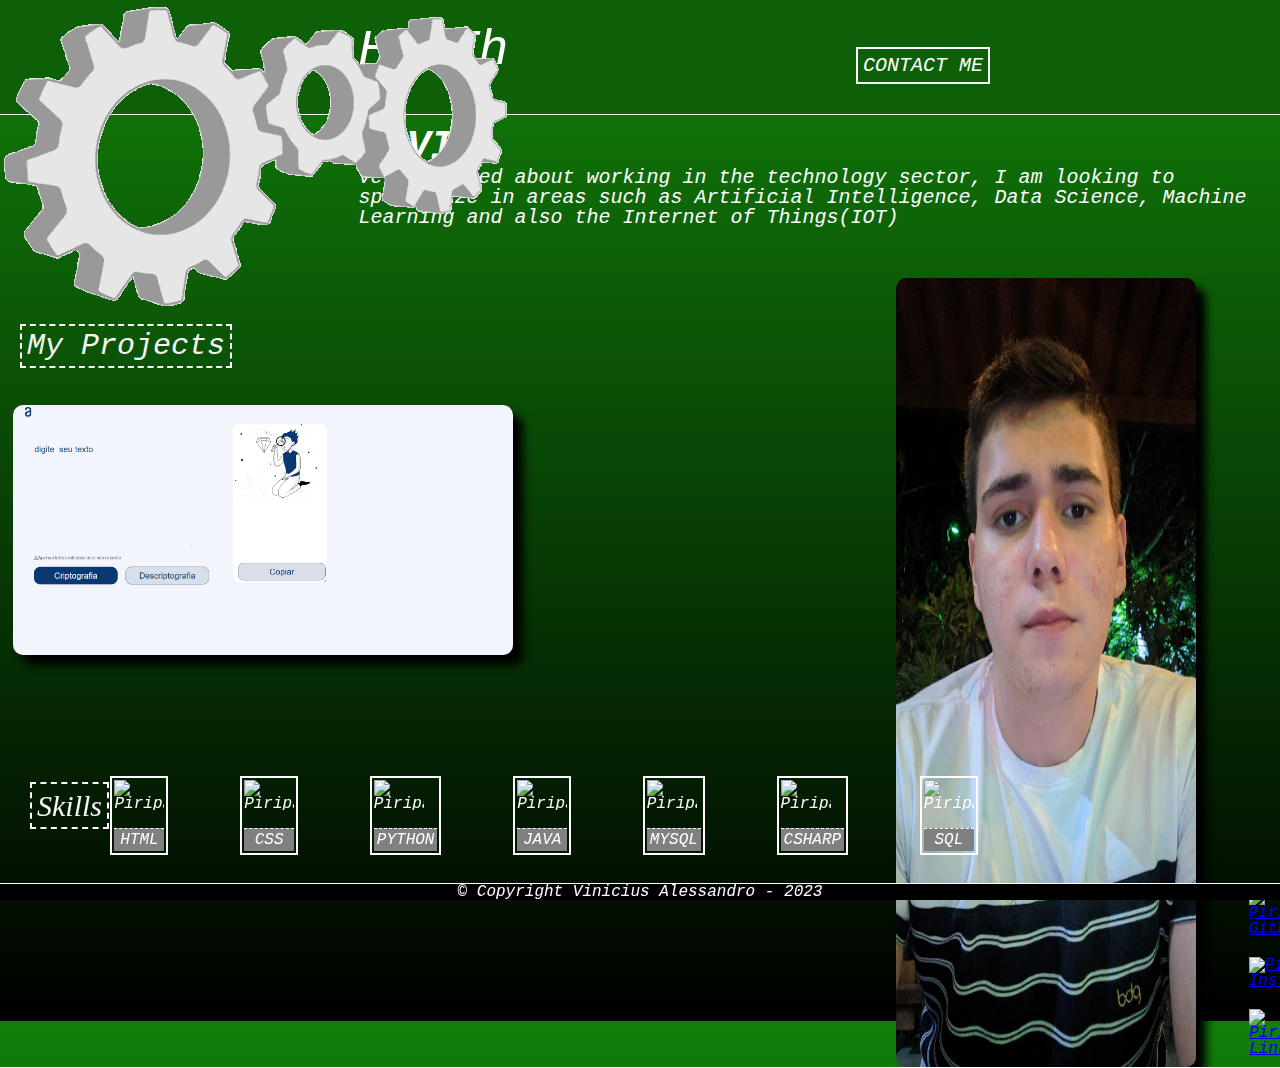
==== commit 4e5a4ad3: "v1.0 finalizada" ====
--- a/index.html
+++ b/index.html
@@ -21,7 +21,7 @@
             <nav>
                 <ul>
                     <a href="/contato.html">
-                        <li>Contate-me</li>
+                        <li>Contact me</li>
                     </a>
                 </ul>
             </nav>
